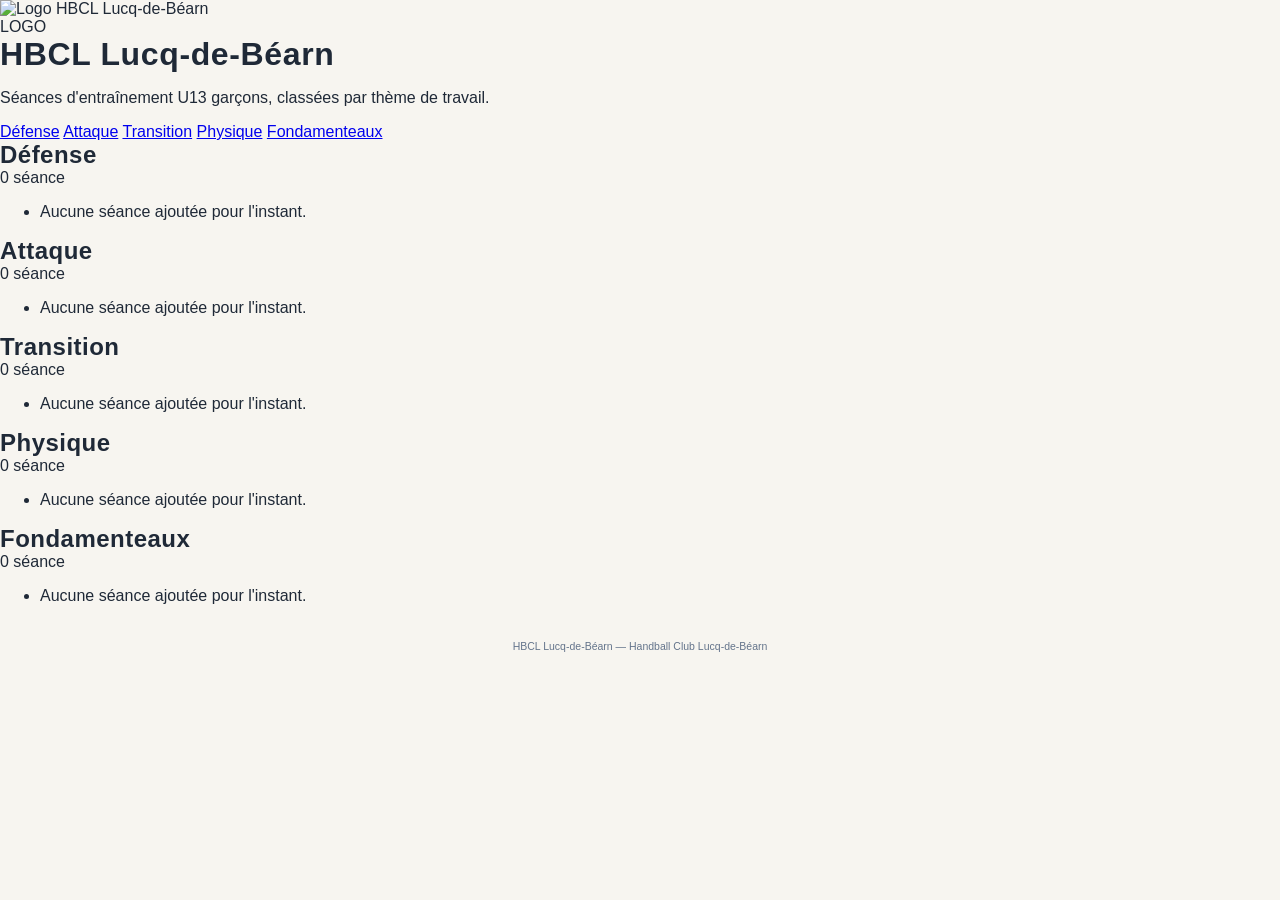
==== INDEX.HTML @ 218f2085 "Rename index.html to INDEX.HTML" ====
<!DOCTYPE html>
<html lang="fr">
<head>
  <meta charset="UTF-8">
  <meta name="viewport" content="width=device-width, initial-scale=1.0">
  <title>HBCL Lucq-de-Béarn — Séances d'entraînement U13</title>
  <link rel="stylesheet" href="seance-u13-charte.css">
</head>
<body>

  <header class="site-header">
    <div class="header-inner">

      <!--
        Quand ton logo est uploadé dans le dépôt (ex. logo.png à la racine),
        remplace le bloc ci-dessous par :
        <img src="logo.png" alt="Logo HBCL Lucq-de-Béarn" class="club-logo">
      -->
	  <img src="logo.png" alt="Logo HBCL Lucq-de-Béarn" class="club-logo">
      <div class="club-logo-placeholder">LOGO</div>

      <div class="header-text">
        <h1>HBCL Lucq-de-Béarn</h1>
        <p>Séances d'entraînement U13 garçons, classées par thème de travail.</p>
      </div>
    </div>

    <nav class="theme-nav" aria-label="Accès rapide aux thèmes">
      <a href="#defense" data-theme="defense">Défense</a>
      <a href="#attaque" data-theme="attaque">Attaque</a>
      <a href="#transition" data-theme="transition">Transition</a>
      <a href="#physique" data-theme="physique">Physique</a>
      <a href="#technique" data-theme="technique">Fondamenteaux</a>
    </nav>
  </header>

  <main>

    <!--
      Pour ajouter une séance : dans la liste <ul class="seance-list"> du thème concerné,
      remplace ou ajoute une ligne comme :
      <li><a href="seance1.html">Nom de la séance — dd/mm/aaaa</a></li>
      et retire le <li class="seance-empty"> si présent.
    -->

    <section class="theme-section" id="defense" data-theme="defense">
      <div class="theme-heading">
        <span class="theme-dot"></span>
        <h2>Défense</h2>
        <span class="theme-count">0 séance</span>
      </div>
      <ul class="seance-list">
        <li class="seance-empty">Aucune séance ajoutée pour l'instant.</li>
      </ul>
    </section>

    <section class="theme-section" id="attaque" data-theme="attaque">
      <div class="theme-heading">
        <span class="theme-dot"></span>
        <h2>Attaque</h2>
        <span class="theme-count">0 séance</span>
      </div>
      <ul class="seance-list">
        <li class="seance-empty">Aucune séance ajoutée pour l'instant.</li>
      </ul>
    </section>

    <section class="theme-section" id="transition" data-theme="transition">
      <div class="theme-heading">
        <span class="theme-dot"></span>
        <h2>Transition</h2>
        <span class="theme-count">0 séance</span>
      </div>
      <ul class="seance-list">
        <li class="seance-empty">Aucune séance ajoutée pour l'instant.</li>
      </ul>
    </section>

    <section class="theme-section" id="physique" data-theme="physique">
      <div class="theme-heading">
        <span class="theme-dot"></span>
        <h2>Physique</h2>
        <span class="theme-count">0 séance</span>
      </div>
      <ul class="seance-list">
        <li class="seance-empty">Aucune séance ajoutée pour l'instant.</li>
      </ul>
    </section>

    <section class="theme-section" id="technique" data-theme="technique">
      <div class="theme-heading">
        <span class="theme-dot"></span>
        <h2>Fondamenteaux</h2>
        <span class="theme-count">0 séance</span>
      </div>
      <ul class="seance-list">
        <li class="seance-empty">Aucune séance ajoutée pour l'instant.</li>
      </ul>
    </section>

  </main>

  <footer class="site-footer">
    HBCL Lucq-de-Béarn — Handball Club Lucq-de-Béarn
  </footer>

</body>
</html>
---- seance-u13-charte.css ----
:root{
    --navy:#16324F;
    --navy-2:#1B3A5C;
    --orange:#E8722C;
    --orange-soft:#F7B78C;
    --green:#3B8F5C;
    --chalk:#F7F5F0;
    --card:#FFFFFF;
    --ink:#1F2937;
    --slate:#64748B;
    --line:#E2E5E9;
    --red:#C0392B;
  }
  *{box-sizing:border-box;}
  html,body{margin:0;padding:0;background:var(--chalk);}
  body{
    font-family:-apple-system,BlinkMacSystemFont,"Segoe UI",Roboto,Helvetica,Arial,sans-serif;
    color:var(--ink);
    -webkit-font-smoothing:antialiased;
    padding-bottom:40px;
  }
  h1,h2,h3{font-family:"Oswald","Arial Narrow",sans-serif;font-weight:700;letter-spacing:0.02em;margin:0;}

  /* ---- Header ---- */
  .hero{
    background:linear-gradient(160deg,var(--navy) 0%, var(--navy-2) 100%);
    color:#fff;
    padding:22px 18px 18px;
    position:relative;
    overflow:hidden;
  }
  .hero::after{
    content:"";
    position:absolute; right:-40px; top:-40px;
    width:160px; height:160px; border-radius:50%;
    border:14px solid rgba(255,255,255,0.06);
  }
  .eyebrow{
    font-size:11px; text-transform:uppercase; letter-spacing:0.14em;
    color:var(--orange-soft); font-weight:700; margin-bottom:6px;
  }
  .hero h1{font-size:22px; line-height:1.25; margin-bottom:10px;}
  .meta-chips{display:flex; flex-wrap:wrap; gap:6px; margin-top:10px;}
  .chip{
    background:rgba(255,255,255,0.1);
    border:1px solid rgba(255,255,255,0.18);
    color:#fff; font-size:11.5px; padding:5px 10px; border-radius:20px;
    font-weight:600;
  }
  .chip.accent{background:var(--orange); border-color:var(--orange);}

  /* ---- Progress / match clock ---- */
  .clock-bar{
    display:flex; gap:3px; padding:14px 18px 0;
  }
  .clock-seg{
    flex:1; height:5px; border-radius:3px; background:var(--line);
    position:relative; overflow:hidden;
  }
  .clock-seg .fill{position:absolute; inset:0; background:var(--orange); width:0%; transition:width .25s;}
  .clock-labels{
    display:flex; justify-content:space-between; padding:6px 18px 0;
    font-size:10px; color:var(--slate); font-weight:600;
  }

  .wrap{padding:14px 14px 0;}

  .toolbar{
    display:flex; justify-content:flex-end; margin-bottom:10px;
  }
  .toolbar button{
    background:none; border:1px solid var(--line); color:var(--navy-2);
    font-size:12px; font-weight:700; padding:6px 12px; border-radius:20px;
  }

  /* ---- Section cards ---- */
  .section{
    background:var(--card);
    border-radius:14px;
    margin-bottom:12px;
    box-shadow:0 1px 3px rgba(16,24,40,0.06);
    border:1px solid var(--line);
    overflow:hidden;
  }
  .section.done{opacity:0.55;}
  .sec-head{
    display:flex; align-items:center; gap:10px;
    padding:13px 14px;
    cursor:pointer;
    -webkit-tap-highlight-color:transparent;
  }
  .sec-num{
    flex:0 0 auto;
    width:30px; height:30px; border-radius:8px;
    background:var(--navy-2); color:#fff;
    display:flex; align-items:center; justify-content:center;
    font-family:"Oswald",sans-serif; font-weight:700; font-size:14px;
  }
  .sec-num.orange{background:var(--orange);}
  .sec-titles{flex:1; min-width:0;}
  .sec-titles .t1{font-size:14.5px; font-weight:700; color:var(--navy-2); line-height:1.3;}
  .sec-titles .t2{font-size:11.5px; color:var(--slate); margin-top:1px;}
  .sec-check{
    flex:0 0 auto; width:24px; height:24px; border-radius:50%;
    border:2px solid var(--line); display:flex; align-items:center; justify-content:center;
  }
  .sec-check.checked{background:var(--green); border-color:var(--green); color:#fff; font-size:14px;}
  .chevron{
    flex:0 0 auto; width:18px; height:18px; color:var(--slate);
    transition:transform .2s;
  }
  .section.open .chevron{transform:rotate(180deg);}

  .sec-body{
    max-height:0; overflow:hidden; transition:max-height .3s ease;
  }
  .section.open .sec-body{max-height:4000px;}
  .sec-inner{padding:0 14px 16px;}

  .exo-title{font-size:13.5px; font-weight:700; color:var(--navy-2); margin:10px 0 6px;}
  .duree-tag{
    display:inline-block; font-size:10.5px; font-weight:700; color:var(--orange);
    background:#FDEEE3; padding:2px 8px; border-radius:10px; margin-left:6px;
  }
  .block{margin-bottom:8px;}
  .block .lbl{font-size:11.5px; font-weight:700; color:var(--navy-2); display:block; margin-bottom:2px;}
  .block p{margin:0; font-size:13px; line-height:1.5; color:var(--ink);}
  ul.consignes{margin:2px 0 0; padding-left:18px;}
  ul.consignes li{font-size:13px; line-height:1.5; margin-bottom:2px;}

  .diagram-wrap{
    background:#F4F7F9; border-radius:10px; padding:8px 6px 6px;
    margin:10px 0; border:1px solid var(--line);
  }
  .diagram-wrap svg{display:block; width:100%; height:auto;}
  .diagram-caption{font-size:10.5px; color:var(--slate); text-align:center; margin-top:4px;}

  .variantes{display:flex; flex-direction:column; gap:6px; margin:8px 0;}
  .variante{
    display:flex; gap:8px; padding:8px 10px; border-radius:8px;
    background:#F8F9FA; border:1px solid var(--line);
  }
  .variante .tag{
    flex:0 0 auto; font-size:10px; font-weight:700; padding:3px 7px; border-radius:6px;
    color:#fff; height:fit-content; white-space:nowrap;
  }
  .variante.facile .tag{background:var(--green);}
  .variante.difficile .tag{background:var(--navy-2);}
  .variante p{margin:0; font-size:12.5px; line-height:1.45;}

  .securite{
    display:flex; gap:8px; align-items:flex-start;
    background:#FBEAE8; border:1px solid #F3C6C1; border-radius:8px;
    padding:8px 10px; margin-top:6px;
  }
  .securite .ico{
    flex:0 0 auto; width:18px; height:18px; border-radius:50%;
    background:var(--red); color:#fff; font-size:12px; font-weight:700;
    display:flex; align-items:center; justify-content:center;
  }
  .securite p{margin:0; font-size:12px; line-height:1.45; color:#7A2C24; font-style:italic;}

  .keypoints{padding:2px 0;}
  .kp{
    display:flex; gap:10px; align-items:flex-start; margin-bottom:8px;
  }
  .kp .n{
    flex:0 0 auto; width:22px; height:22px; border-radius:50%;
    background:var(--orange); color:#fff; font-size:12px; font-weight:700;
    display:flex; align-items:center; justify-content:center;
  }
  .kp p{margin:0; font-size:13.5px; font-weight:600; color:var(--navy-2); line-height:1.4;}

  .question-box{
    background:var(--navy-2); color:#fff; border-radius:10px;
    padding:12px 14px; margin-top:10px; font-size:12.5px; font-style:italic; line-height:1.5;
  }

  footer{
    text-align:center; font-size:10.5px; color:var(--slate);
    padding:18px 20px 0; line-height:1.5;
  }

  /* legend chips inside diagrams */
  .legend{display:flex; flex-wrap:wrap; gap:8px; justify-content:center; margin-top:6px;}
  .legend span{display:inline-flex; align-items:center; gap:4px; font-size:10px; color:var(--slate);}
  .legend i{width:9px; height:9px; border-radius:50%; display:inline-block;}
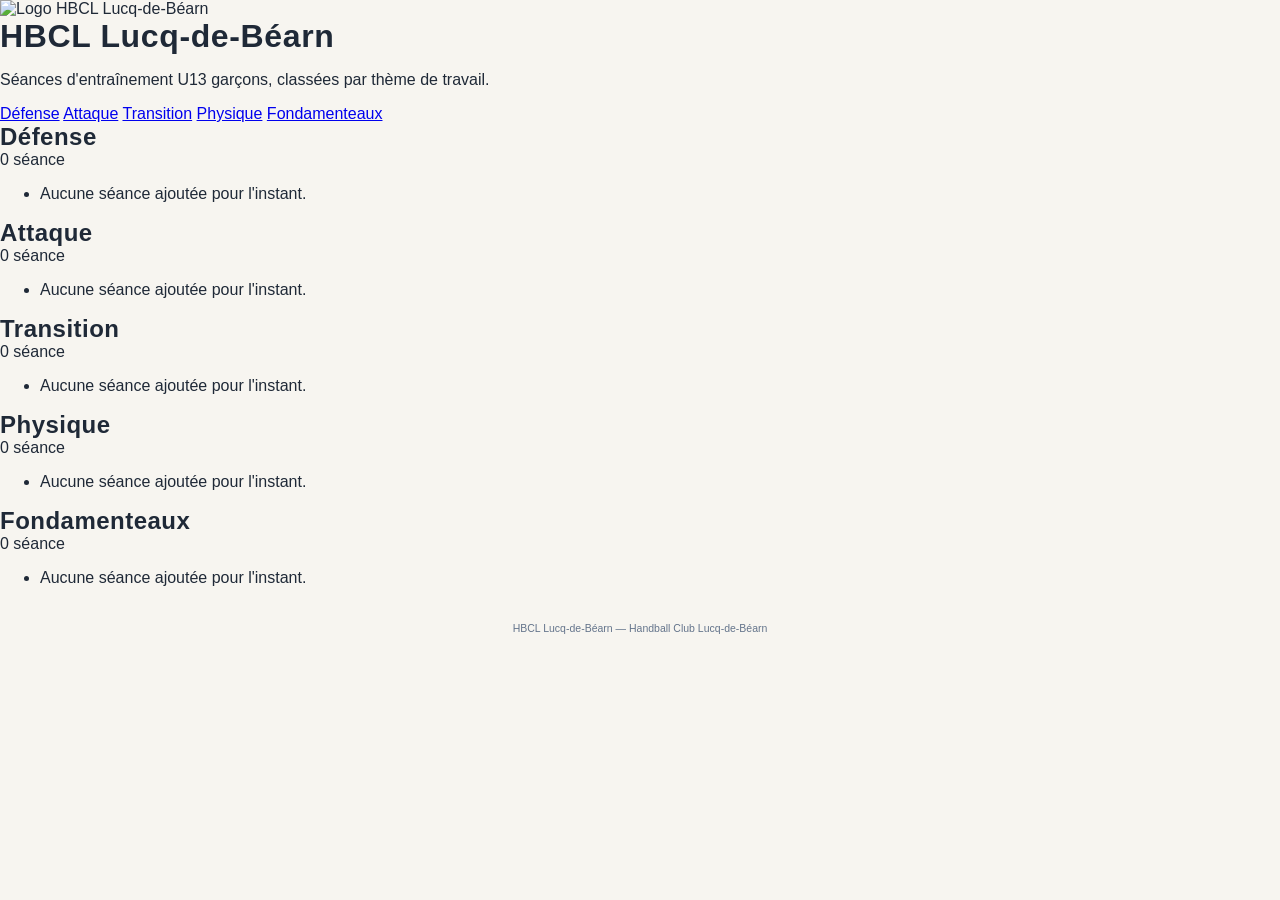
==== commit e5dae8cc: "Remove logo placeholder from INDEX.HTML Removed placeholder logo div from INDEX.HTML." ====
--- a/INDEX.HTML
+++ b/INDEX.HTML
@@ -15,9 +15,10 @@
         Quand ton logo est uploadé dans le dépôt (ex. logo.png à la racine),
         remplace le bloc ci-dessous par :
         <img src="logo.png" alt="Logo HBCL Lucq-de-Béarn" class="club-logo">
+  <div class="club-logo-placeholder">LOGO</div>
       -->
 	  <img src="logo.png" alt="Logo HBCL Lucq-de-Béarn" class="club-logo">
-      <div class="club-logo-placeholder">LOGO</div>
+    
 
       <div class="header-text">
         <h1>HBCL Lucq-de-Béarn</h1>
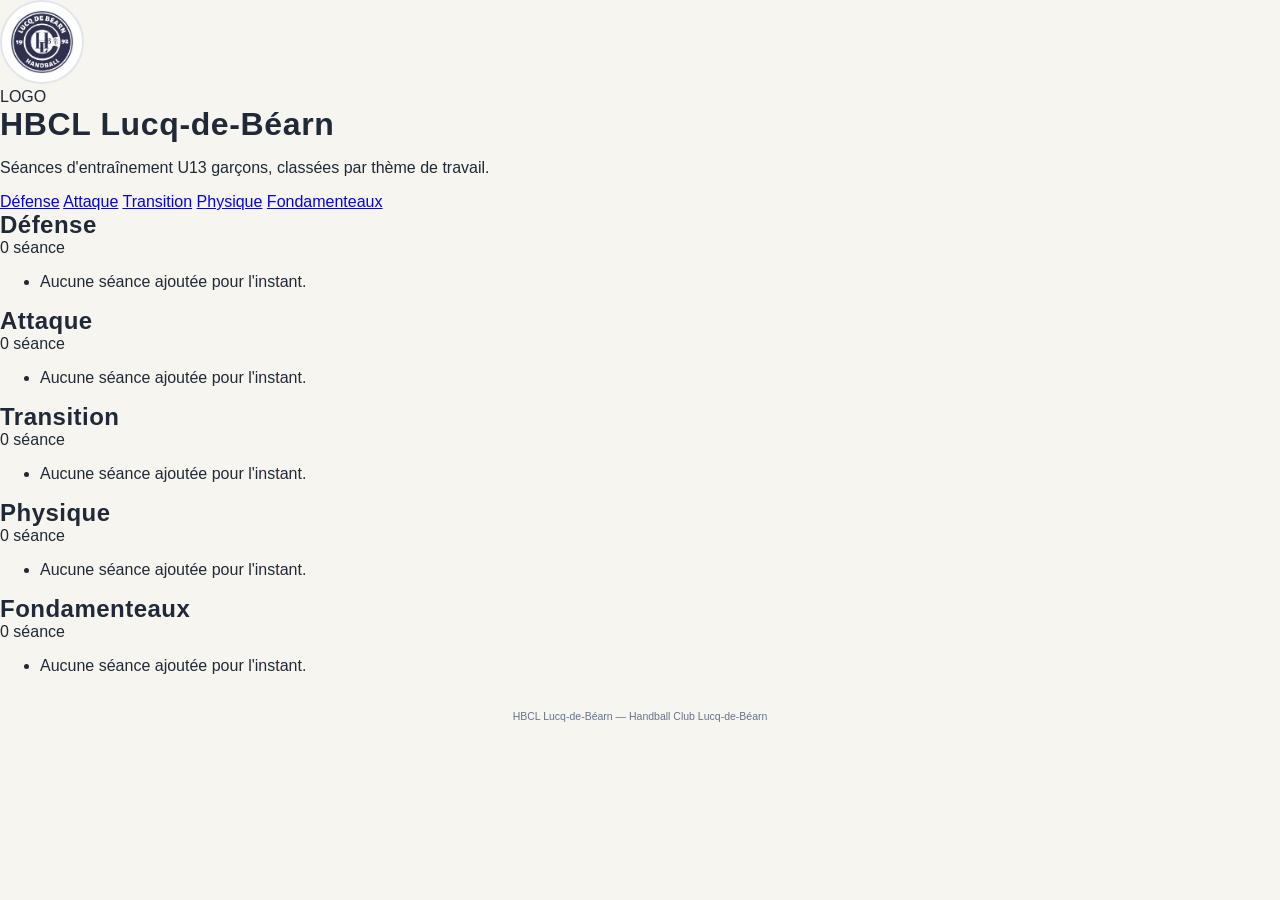
==== commit 7e815583: "Update logo display in INDEX.HTML Replaced logo placeholder with actual logo image tag." ====
--- a/INDEX.HTML
+++ b/INDEX.HTML
@@ -15,9 +15,10 @@
         Quand ton logo est uploadé dans le dépôt (ex. logo.png à la racine),
         remplace le bloc ci-dessous par :
         <img src="logo.png" alt="Logo HBCL Lucq-de-Béarn" class="club-logo">
-  <div class="club-logo-placeholder">LOGO</div>
+ 
       -->
 	  <img src="logo.png" alt="Logo HBCL Lucq-de-Béarn" class="club-logo">
+ <div class="club-logo-placeholder">LOGO</div>
     
 
       <div class="header-text">
--- a/seance-u13-charte.css
+++ b/seance-u13-charte.css
@@ -180,7 +180,15 @@
     text-align:center; font-size:10.5px; color:var(--slate);
     padding:18px 20px 0; line-height:1.5;
   }
-
+.club-logo {
+  width: 84px;
+  height: 84px;
+  border-radius: 50%;
+  object-fit: cover;
+  flex-shrink: 0;
+  border: 2px solid var(--line);
+  background: var(--bg-panel);
+}
   /* legend chips inside diagrams */
   .legend{display:flex; flex-wrap:wrap; gap:8px; justify-content:center; margin-top:6px;}
   .legend span{display:inline-flex; align-items:center; gap:4px; font-size:10px; color:var(--slate);}
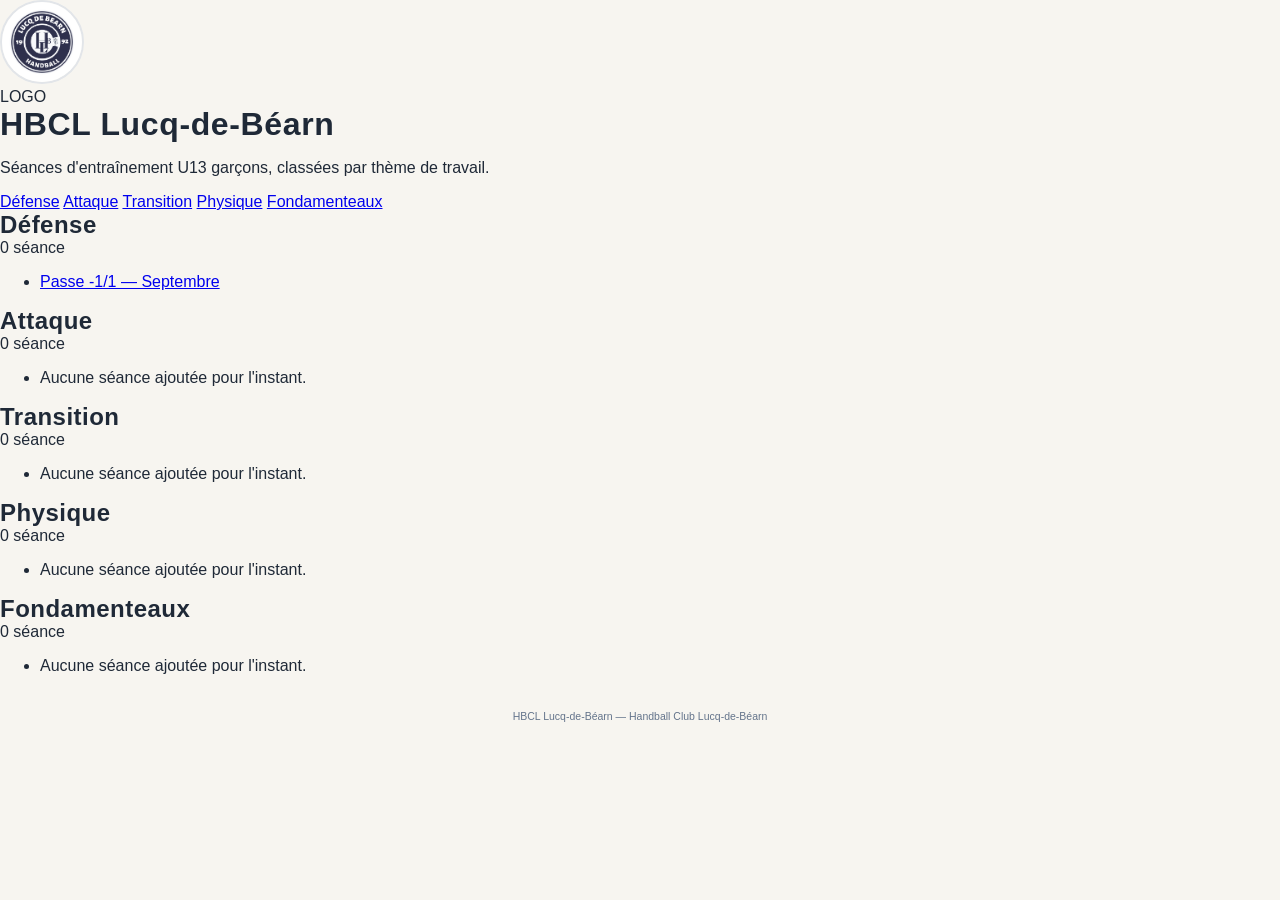
==== commit 4b501937: "Replace empty session message with a link" ====
--- a/INDEX.HTML
+++ b/INDEX.HTML
@@ -52,7 +52,7 @@
         <span class="theme-count">0 séance</span>
       </div>
       <ul class="seance-list">
-        <li class="seance-empty">Aucune séance ajoutée pour l'instant.</li>
+        <li><a href="Seance_Passe_Defense_1c1_Mobile.html">Passe -1/1 — Septembre</a></li>
       </ul>
     </section>
 
